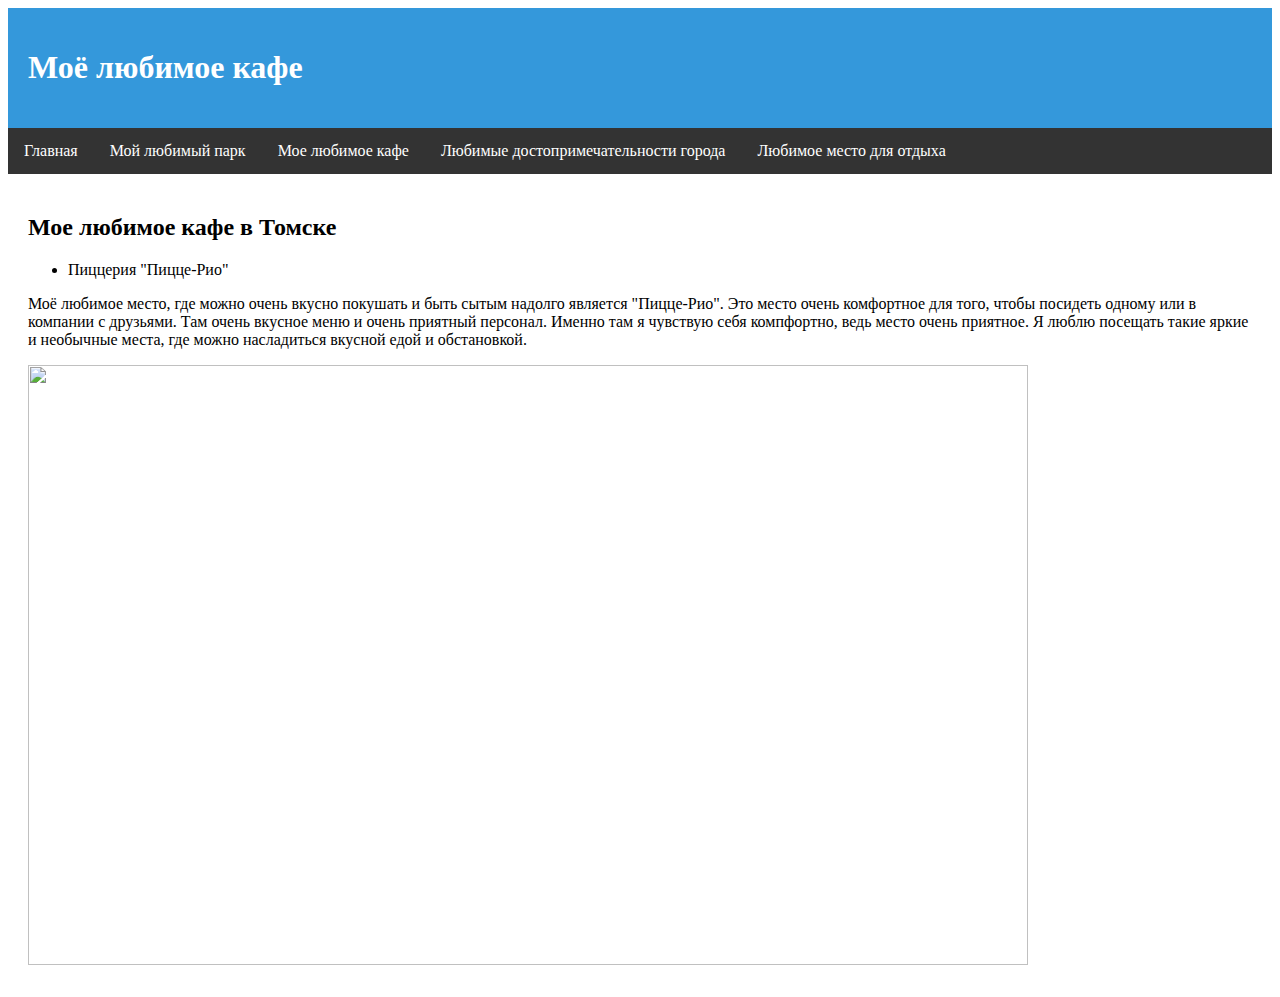
==== page2.html @ e54bcdaf "Add files via upload" ====
<!DOCTYPE html>
<html>
  <head>
    <title>Моё любимое кафе</title>
    <link rel="stylesheet" href="style/style2.css">
  </head>
  <body>
    <header>
      <h1>Моё любимое кафе</h1>
    </header>
    <nav>
        <ul>
        <li><a href="index.html">Главная</a></li>
        <li><a href="page1.html">Мой любимый парк</a></li>
        <li><a href="page2.html">Мое любимое кафе</a></li>
        <li><a href="page3.html">Любимые достопримечательности города</a></li>
        <li><a href="page4.html">Любимое место для отдыха</a></li>
      </ul>
    </nav>
    <main>
     
      <h2>Мое любимое кафе в Томске</h2>

       <ul>
        <li>Пиццерия "Пицце-Рио"</li>
      </ul>

      <p>Моё любимое место, где можно очень вкусно покушать и быть сытым надолго является "Пицце-Рио". Это место очень комфортное для того, чтобы посидеть одному или в компании с друзьями. Там очень вкусное меню и очень приятный персонал. Именно там я чувствую себя компфортно, ведь место очень приятное. Я люблю посещать такие яркие и необычные места, где можно насладиться вкусной едой и обстановкой. </p>

      <img src="img/FrontPizza.png" width="1000" height="600">
      
    </main>
    </body>

    </html>
---- style/style2.css ----
header {
  background-color: #3498db;
  color: white;
  padding: 20px;
}

nav ul {
  list-style-type: none;
  margin: 0;
  padding: 0;
  overflow: hidden;
  background-color: #333;
}

nav li {
  float: left;
}

nav li a {
  display: block;
  color: white;
  text-align: center;
  padding: 14px 16px;
  text-decoration: none;
}

nav li a:hover {
  background-color: #111;
}

main {
  padding: 20px;
}

footer {
  background-color: #3498db;
  color: white;
  text-align: center;
  padding: 10px;
}
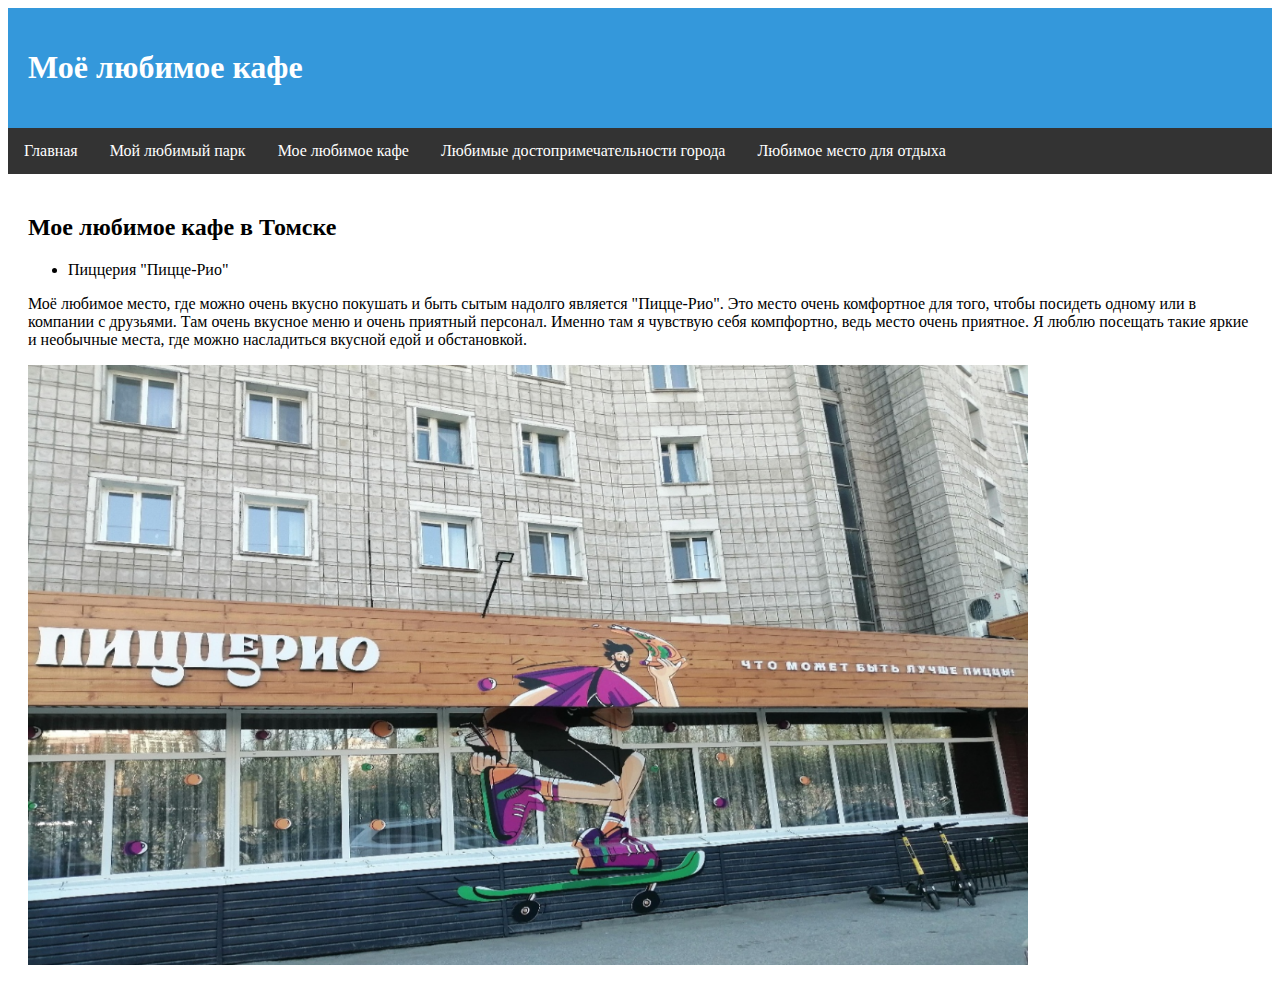
==== commit 3fb65cf4: "Update page2.html" ====
--- a/page2.html
+++ b/page2.html
@@ -27,7 +27,7 @@
 
       <p>Моё любимое место, где можно очень вкусно покушать и быть сытым надолго является "Пицце-Рио". Это место очень комфортное для того, чтобы посидеть одному или в компании с друзьями. Там очень вкусное меню и очень приятный персонал. Именно там я чувствую себя компфортно, ведь место очень приятное. Я люблю посещать такие яркие и необычные места, где можно насладиться вкусной едой и обстановкой. </p>
 
-      <img src="img/FrontPizza.png" width="1000" height="600">
+      <img src="img/FrontPIzza.png" width="1000" height="600">
       
     </main>
     </body>
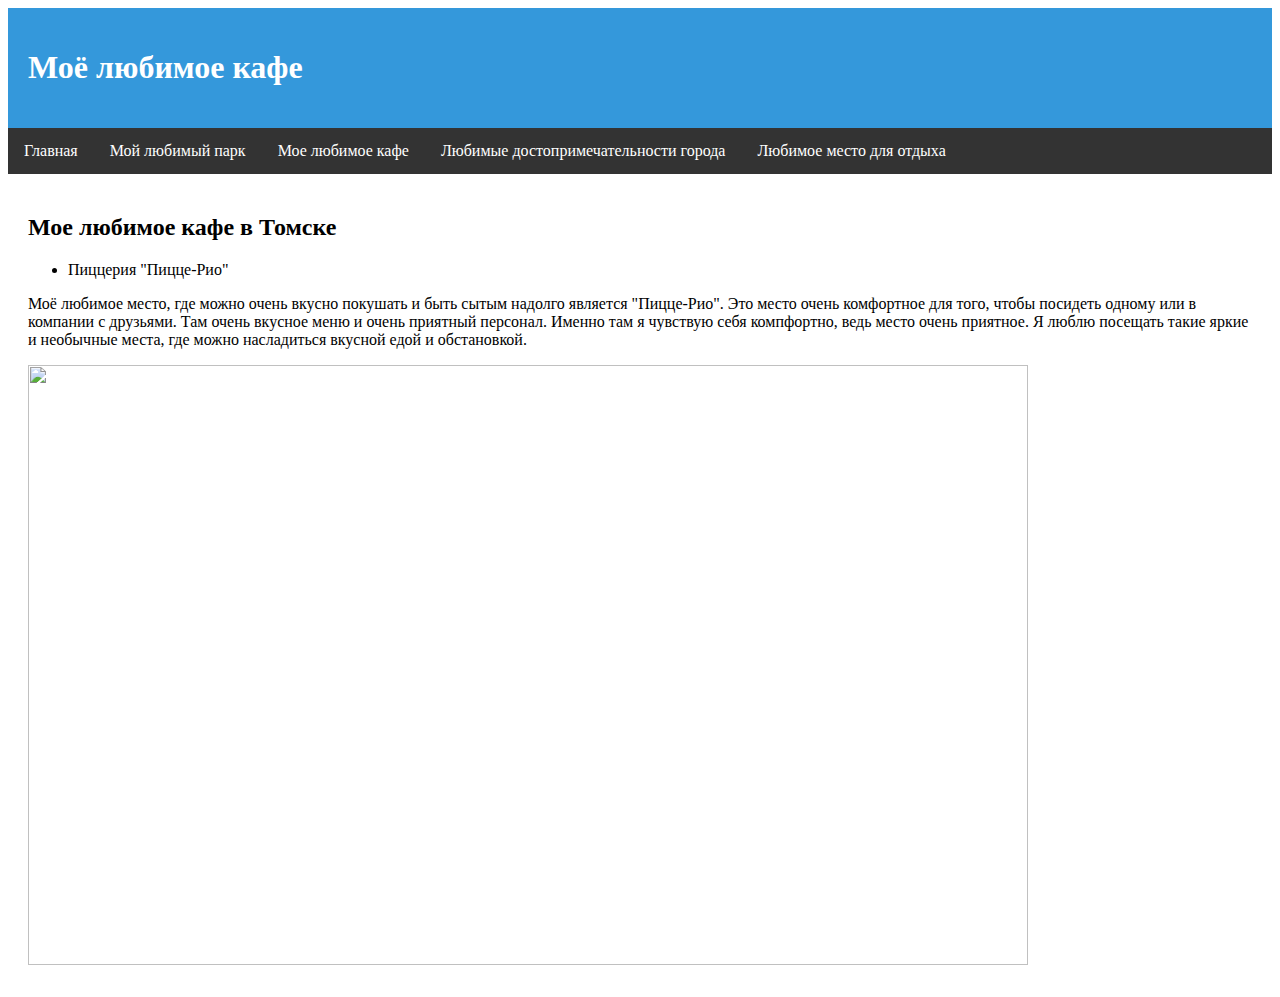
==== commit b4df78e8: "Update page2.html" ====
--- a/page2.html
+++ b/page2.html
@@ -27,7 +27,7 @@
 
       <p>Моё любимое место, где можно очень вкусно покушать и быть сытым надолго является "Пицце-Рио". Это место очень комфортное для того, чтобы посидеть одному или в компании с друзьями. Там очень вкусное меню и очень приятный персонал. Именно там я чувствую себя компфортно, ведь место очень приятное. Я люблю посещать такие яркие и необычные места, где можно насладиться вкусной едой и обстановкой. </p>
 
-      <img src="img/FrontPIzza.png" width="1000" height="600">
+      <img src="img/Pizza.jpg" width="1000" height="600">
       
     </main>
     </body>
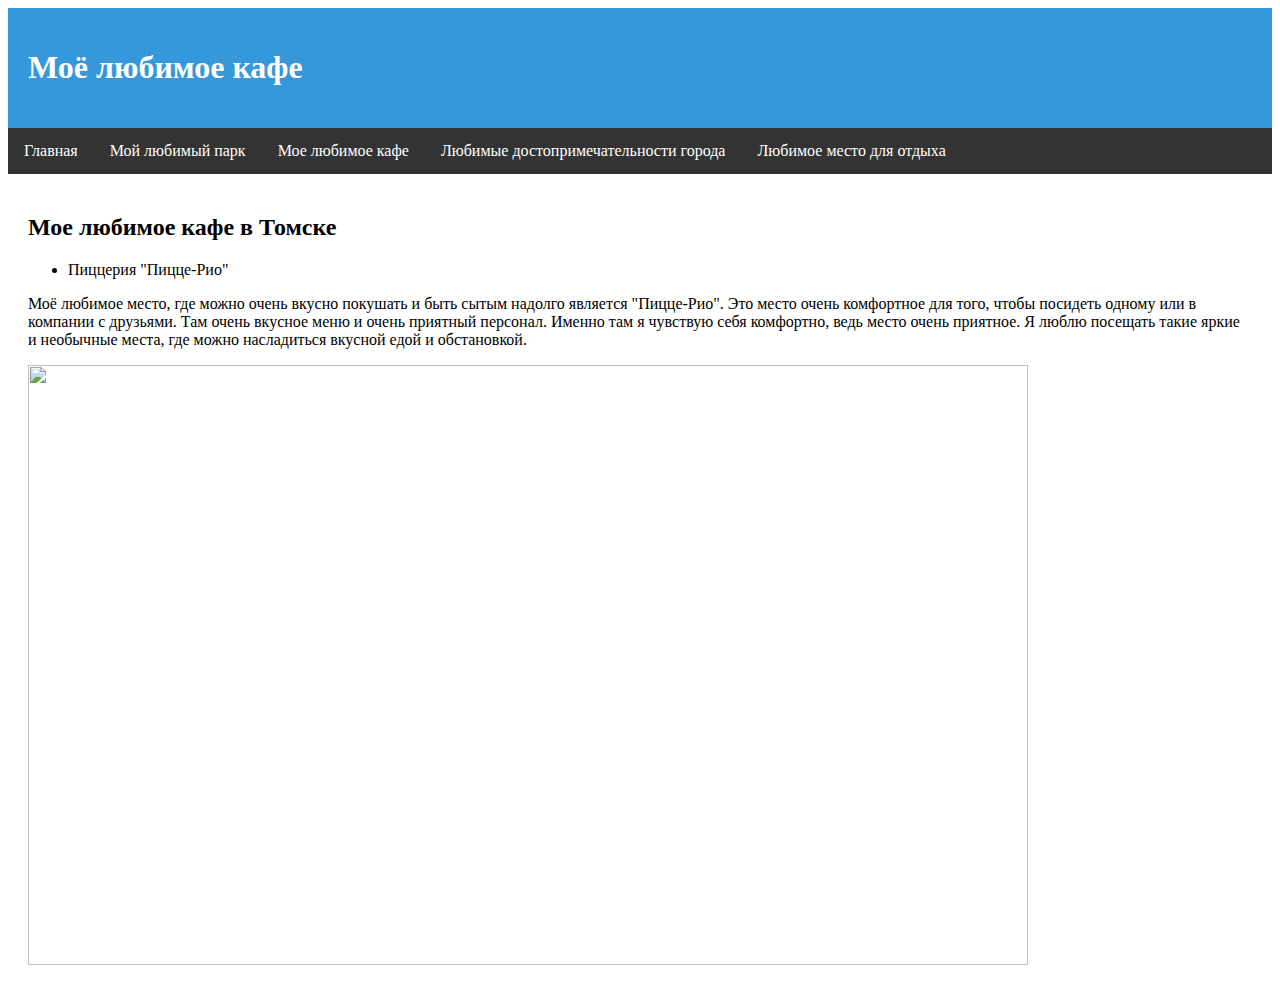
==== commit beb40d30: "Update page2.html" ====
--- a/page2.html
+++ b/page2.html
@@ -25,7 +25,7 @@
         <li>Пиццерия "Пицце-Рио"</li>
       </ul>
 
-      <p>Моё любимое место, где можно очень вкусно покушать и быть сытым надолго является "Пицце-Рио". Это место очень комфортное для того, чтобы посидеть одному или в компании с друзьями. Там очень вкусное меню и очень приятный персонал. Именно там я чувствую себя компфортно, ведь место очень приятное. Я люблю посещать такие яркие и необычные места, где можно насладиться вкусной едой и обстановкой. </p>
+      <p>Моё любимое место, где можно очень вкусно покушать и быть сытым надолго является "Пицце-Рио". Это место очень комфортное для того, чтобы посидеть одному или в компании с друзьями. Там очень вкусное меню и очень приятный персонал. Именно там я чувствую себя комфортно, ведь место очень приятное. Я люблю посещать такие яркие и необычные места, где можно насладиться вкусной едой и обстановкой. </p>
 
       <img src="img/Pizza.jpg" width="1000" height="600">
       
